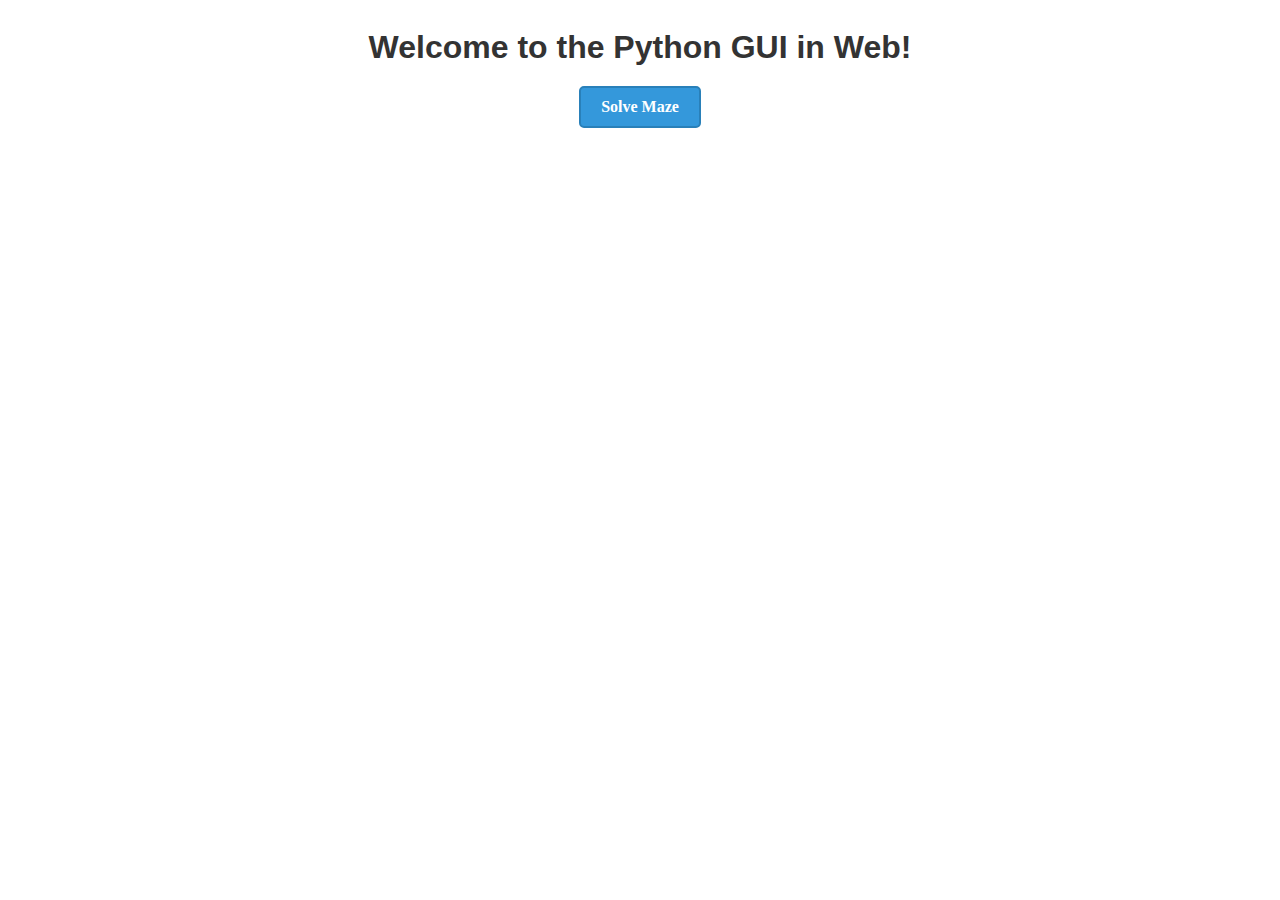
==== maze-solver/templates/index.html @ 282090c6 "website and gui imple" ====
<!DOCTYPE html>
<html lang="en">
<head>
    <meta charset="UTF-8">
    <meta name="viewport" content="width=device-width, initial-scale=1.0">
    <!-- <link rel="stylesheet" href="styles.css"> -->
    <title>Python GUI in Web</title>
</head>
<style>
    body {
        display: flex;
        flex-direction: column;
        align-items: center;
    }

    h1{
        color: #333;
        font-family: 'Arial', sans-serif;
        text-align: center;
        margin-bottom: 20px;
    }


    button {
        margin: 0;
        padding: 0;
        border: none;
        font-size: 100%;
        font: inherit;
        vertical-align: baseline;
        justify-content: flex-end;
    }

    .custom-button {
        display: inline-block;
        padding: 10px 20px;
        font-size: 16px;
        font-weight: bold;
        text-align: center;
        text-decoration: none;
        cursor: pointer;
        border-radius: 5px;
        color: #fff;
        background-color: #3498db; /* Change the background color */
        border: 2px solid #2980b9; /* Change the border color */
        transition: background-color 0.3s, border-color 0.3s, color 0.3s;
    }

    /* Hover effect */
    .custom-button:hover {
        background-color: #2980b9;
        border-color: #3498db;
        color: #fff;
}

</style>
<body>
    <h1>Welcome to the Python GUI in Web!</h1>

    <form class="mazeForm" id="mazeForm">
        <button type="button" class="custom-button" onclick="solveMaze()">Solve Maze</button>
    </form>

    <div id="mazeSolution"></div>

    <script>
        function solveMaze() {
            fetch('/solve_maze', {
                method: 'POST',
            })
            .then(response => response.json())
            .then(data => {
                displaySolution(data.solution);
            })
            .catch(error => console.error('Error:', error));
        }

        function displaySolution(solution) {
            let solutionHtml = '<h2>Maze Solution</h2><pre>';
            solution.forEach(row => {
                solutionHtml += row.join(' ') + '\n';
            });
            solutionHtml += '</pre>';
            document.getElementById('mazeSolution').innerHTML = solutionHtml;
        }
    </script>
</body>
</html>
---- maze-solver/templates/styles.css ----
body {
    display: flex;
}

h1{
    font-family: Georgia, 'Times New Roman', Times, serif;
    background-color: brown;
}
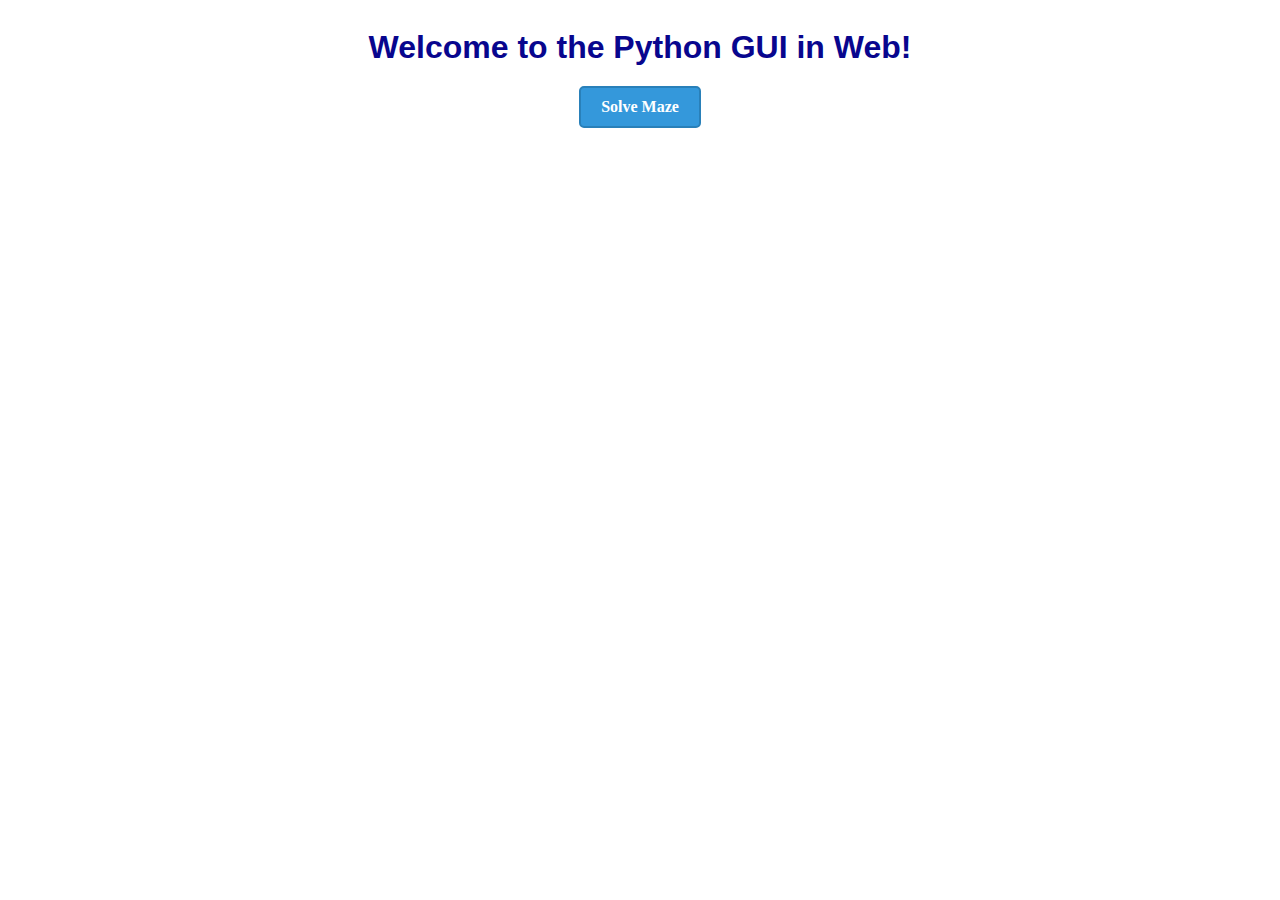
==== commit 5239d469: "colour match" ====
--- a/maze-solver/templates/index.html
+++ b/maze-solver/templates/index.html
@@ -14,7 +14,7 @@
     }
 
     h1{
-        color: #333;
+        color: #08068e;
         font-family: 'Arial', sans-serif;
         text-align: center;
         margin-bottom: 20px;
